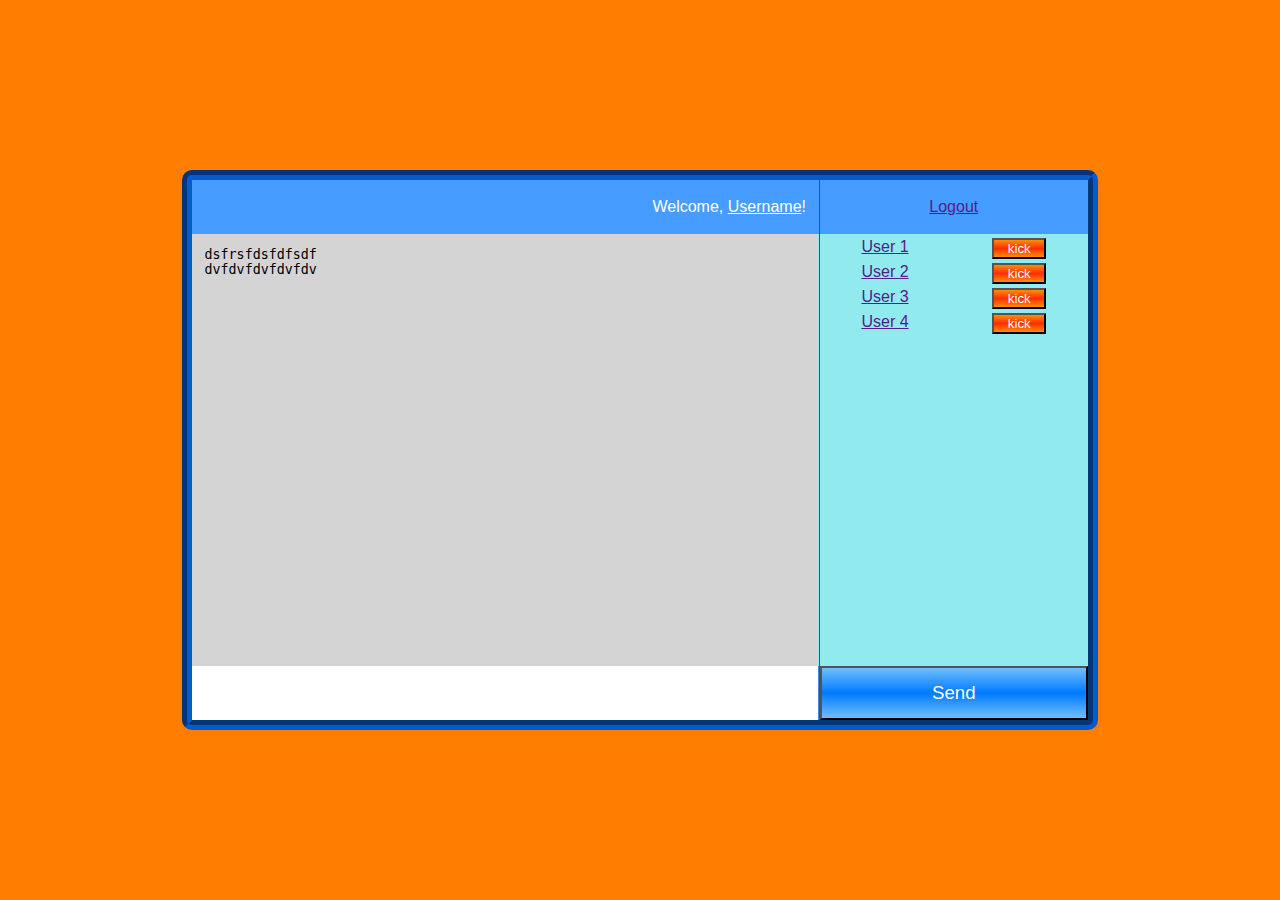
==== target/simple-chat-1.0-SNAPSHOT/chat/index.html @ ff6886b6 "first commit" ====
<!DOCTYPE html>
<html lang="en">
<head>
    <meta charset="UTF-8">
    <title>Chat</title>
    <link rel="stylesheet" href="style.css">
</head>
<body>
<div id="page">
    <div class="rectangle">
        <div class="header">
            <div class="welcome">
                <span>Welcome, <ins>Username</ins>!</span>
            </div>
            <div class="logout">
                <a href="">Logout</a>
            </div>
        </div>
        <div class="window">
            <div class="messages">
                <textarea readonly>
dsfrsfdsfdfsdf
dvfdvfdvfdvfdv
                </textarea>
            </div>
            <div class="users">
                <div class="user">
                    <a href="">User 1</a>
                    <button class="kick">
                        <span>kick</span>
                    </button>
                </div>
                <div class="user">
                    <a href="">User 2</a>
                    <button class="kick">
                        <span>kick</span>
                    </button>
                </div>
                <div class="user">
                    <a href="">User 3</a>
                    <button class="kick">
                        <span>kick</span>
                    </button>
                </div>
                <div class="user">
                    <a href="">User 4</a>
                    <button class="kick">
                        <span>kick</span>
                    </button>
                </div>
            </div>
        </div>
        <div class="footer">
            <div class="message">
                <input type="text">
            </div>
            <div class="send-massage">
                <button>
                    <span>Send</span>
                </button>
            </div>
        </div>
    </div>
</div>
</body>
</html>
---- target/simple-chat-1.0-SNAPSHOT/chat/style.css ----
html, body, #page {
    height: 100%;
}

body {
    margin: 0;
    background: #ff7d00;
    font-family: sans-serif;
}

#page{
    display: flex;
    justify-content: center;
    align-items: center;
}

/*rectangle*/

.rectangle{
    display: flex;
    flex-direction: column;
    justify-content: center;
    align-items: center;
    width: 70%;
    height: 60%;
    background: #91eaed;
    border: 10px groove #055acd;
    border-radius: 10px 10px;
}

/*header*/

.header{
    display: flex;
    justify-content: center;
    background: rgba(67, 153, 255, 0.97);
    width: 100%;
    height: 10%;
    color: white;
}

.welcome{
    display: flex;
    flex-direction: column;
    justify-content: center;
    align-items: flex-end;
    width: 70%;
    height: 100%;
}

.welcome > span{
    padding-right: 2%;
}

.logout{
    display: flex;
    justify-content: center;
    align-items: center;
    width: 30%;
    height: 100%;
    border-left: solid 1px #055acd;
}

/*window*/

.window{
    display: flex;
    justify-content: center;
    width: 100%;
    height: 80%;
}

.messages{
    width: 70%;
    height: 100%;
}

.messages > textarea{
    margin: 0;
    padding: 2%;
    resize: none;
    background: #d4d4d4;
    width: 96%;
    height: 96%;
    border: 0;
}

.users{
    width: 30%;
    height: 100%;
    border-left: solid 1px #055acd;
}

.users > .user{
    display: flex;
    flex-direction: row;
    justify-content: space-around;
    margin-top: 4px;
    margin-bottom: 4px;
}

.users .kick{
    width: 20%;
    cursor: pointer;
    font-size: 10pt;
    color: white;
    background: linear-gradient(to top, #ff8e03, #ff2d03, #ff8e03);
}

.users .kick:hover{
    background: #ff2d03;
}

.users .kick:active{
    background: linear-gradient(to top, #ff2d03, #ff8e03, #ff2d03);
}

/*footer*/

.footer{
    display: flex;
    justify-content: center;
    background: #4387ed;
    width: 100%;
    height: 10%;
}

.message{
    width: 70%;
    height: 100%;
}

.message > input{
    margin: 0;
    padding: 0 2%;
    width: 96%;
    height: 100%;
    border: 0;
}

.send-massage{
    width: 30%;
    height: 100%;
    border-left: solid 1px #055acd;
}

.send-massage > button{
    width: 100%;
    height: 100%;
    cursor: pointer;
    font-size: 14pt;
    color: white;
    background: linear-gradient(to top, #6fbfff, #007aff, #6fbfff);
}

.send-massage > button:hover{
    background: #6fbfff;
    box-shadow: 0 0 20px 2px aqua;
}

.send-massage > button:active{
    background: linear-gradient(to top, #007aff, #6fbfff, #007aff);
}
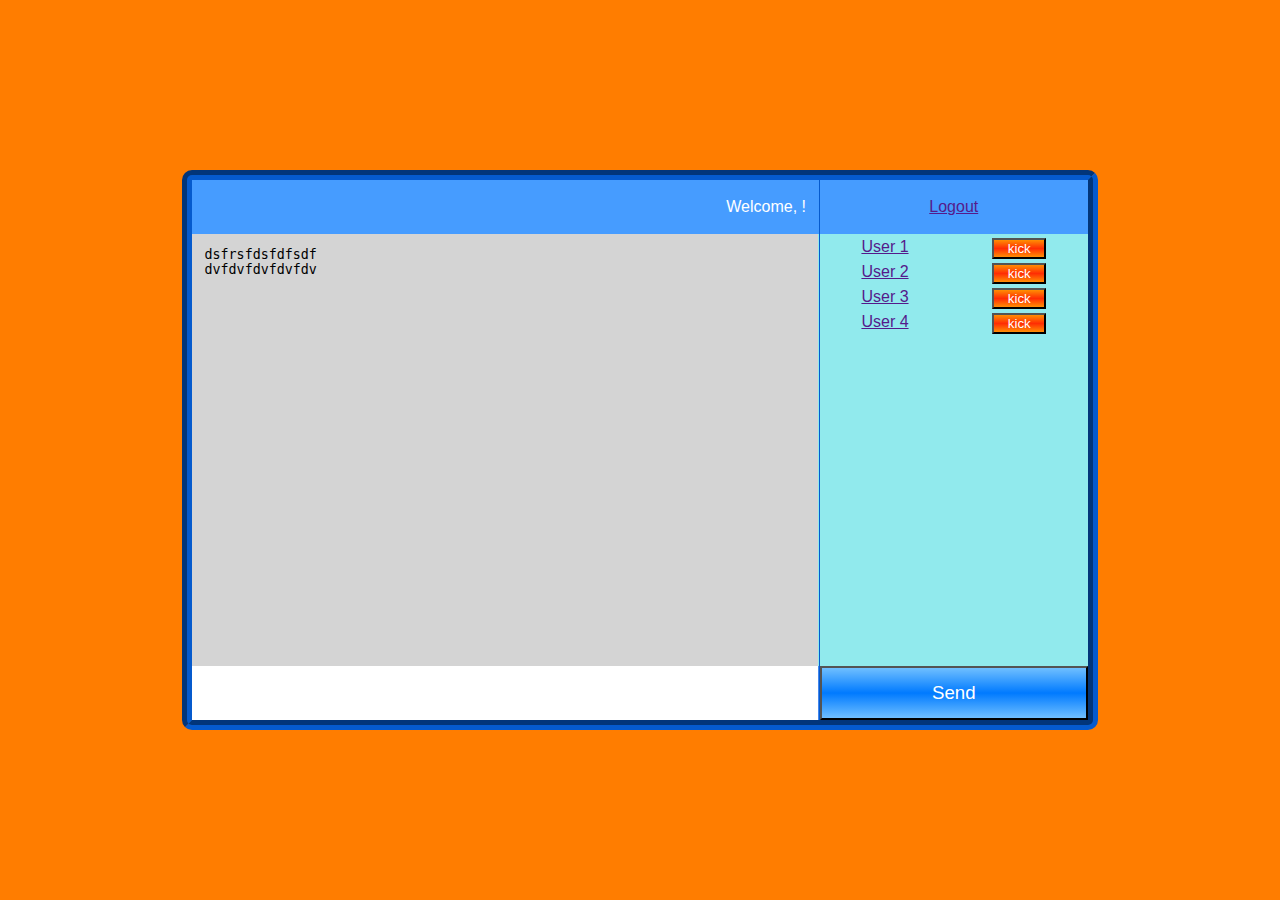
==== commit c3f5a695: "last commit" ====
--- a/target/simple-chat-1.0-SNAPSHOT/chat/index.html
+++ b/target/simple-chat-1.0-SNAPSHOT/chat/index.html
@@ -3,14 +3,15 @@
 <head>
     <meta charset="UTF-8">
     <title>Chat</title>
-    <link rel="stylesheet" href="style.css">
+    <link rel="stylesheet" href="style/style.css">
+    <script src="https://ajax.googleapis.com/ajax/libs/jquery/3.3.1/jquery.js"></script>
 </head>
 <body>
 <div id="page">
     <div class="rectangle">
         <div class="header">
             <div class="welcome">
-                <span>Welcome, <ins>Username</ins>!</span>
+                <span>Welcome, <ins></ins>!</span>
             </div>
             <div class="logout">
                 <a href="">Logout</a>
@@ -62,5 +63,9 @@
         </div>
     </div>
 </div>
+<script src="listener/EventEmitter.js"></script>
+<script src="Model.js"></script>
+<script src="View.js"></script>
+<script src="init.js"></script>
 </body>
 </html>--- a/target/simple-chat-1.0-SNAPSHOT/chat/style/style.css
+++ b/target/simple-chat-1.0-SNAPSHOT/chat/style/style.css
@@ -0,0 +1,164 @@
+html, body, #page {
+    height: 100%;
+}
+
+body {
+    margin: 0;
+    background: #ff7d00;
+    font-family: sans-serif;
+}
+
+#page{
+    display: flex;
+    justify-content: center;
+    align-items: center;
+}
+
+/*rectangle*/
+
+.rectangle{
+    display: flex;
+    flex-direction: column;
+    justify-content: center;
+    align-items: center;
+    width: 70%;
+    height: 60%;
+    background: #91eaed;
+    border: 10px groove #055acd;
+    border-radius: 10px 10px;
+}
+
+/*header*/
+
+.header{
+    display: flex;
+    justify-content: center;
+    background: rgba(67, 153, 255, 0.97);
+    width: 100%;
+    height: 10%;
+    color: white;
+}
+
+.welcome{
+    display: flex;
+    flex-direction: column;
+    justify-content: center;
+    align-items: flex-end;
+    width: 70%;
+    height: 100%;
+}
+
+.welcome > span{
+    padding-right: 2%;
+}
+
+.logout{
+    display: flex;
+    justify-content: center;
+    align-items: center;
+    width: 30%;
+    height: 100%;
+    border-left: solid 1px #055acd;
+}
+
+/*window*/
+
+.window{
+    display: flex;
+    justify-content: center;
+    width: 100%;
+    height: 80%;
+}
+
+.messages{
+    width: 70%;
+    height: 100%;
+}
+
+.messages > textarea{
+    margin: 0;
+    padding: 2%;
+    resize: none;
+    background: #d4d4d4;
+    width: 96%;
+    height: 96%;
+    border: 0;
+}
+
+.users{
+    width: 30%;
+    height: 100%;
+    border-left: solid 1px #055acd;
+}
+
+.users > .user{
+    display: flex;
+    flex-direction: row;
+    justify-content: space-around;
+    margin-top: 4px;
+    margin-bottom: 4px;
+}
+
+.users .kick{
+    width: 20%;
+    cursor: pointer;
+    font-size: 10pt;
+    color: white;
+    background: linear-gradient(to top, #ff8e03, #ff2d03, #ff8e03);
+}
+
+.users .kick:hover{
+    background: #ff2d03;
+}
+
+.users .kick:active{
+    background: linear-gradient(to top, #ff2d03, #ff8e03, #ff2d03);
+}
+
+/*footer*/
+
+.footer{
+    display: flex;
+    justify-content: center;
+    background: #4387ed;
+    width: 100%;
+    height: 10%;
+}
+
+.message{
+    width: 70%;
+    height: 100%;
+}
+
+.message > input{
+    margin: 0;
+    padding: 0 2%;
+    width: 96%;
+    height: 100%;
+    border: 0;
+}
+
+.send-massage{
+    width: 30%;
+    height: 100%;
+    border-left: solid 1px #055acd;
+}
+
+.send-massage > button{
+    width: 100%;
+    height: 100%;
+    cursor: pointer;
+    font-size: 14pt;
+    color: white;
+    background: linear-gradient(to top, #6fbfff, #007aff, #6fbfff);
+}
+
+.send-massage > button:hover{
+    background: #6fbfff;
+    box-shadow: 0 0 20px 2px aqua;
+}
+
+.send-massage > button:active{
+    background: linear-gradient(to top, #007aff, #6fbfff, #007aff);
+}
+
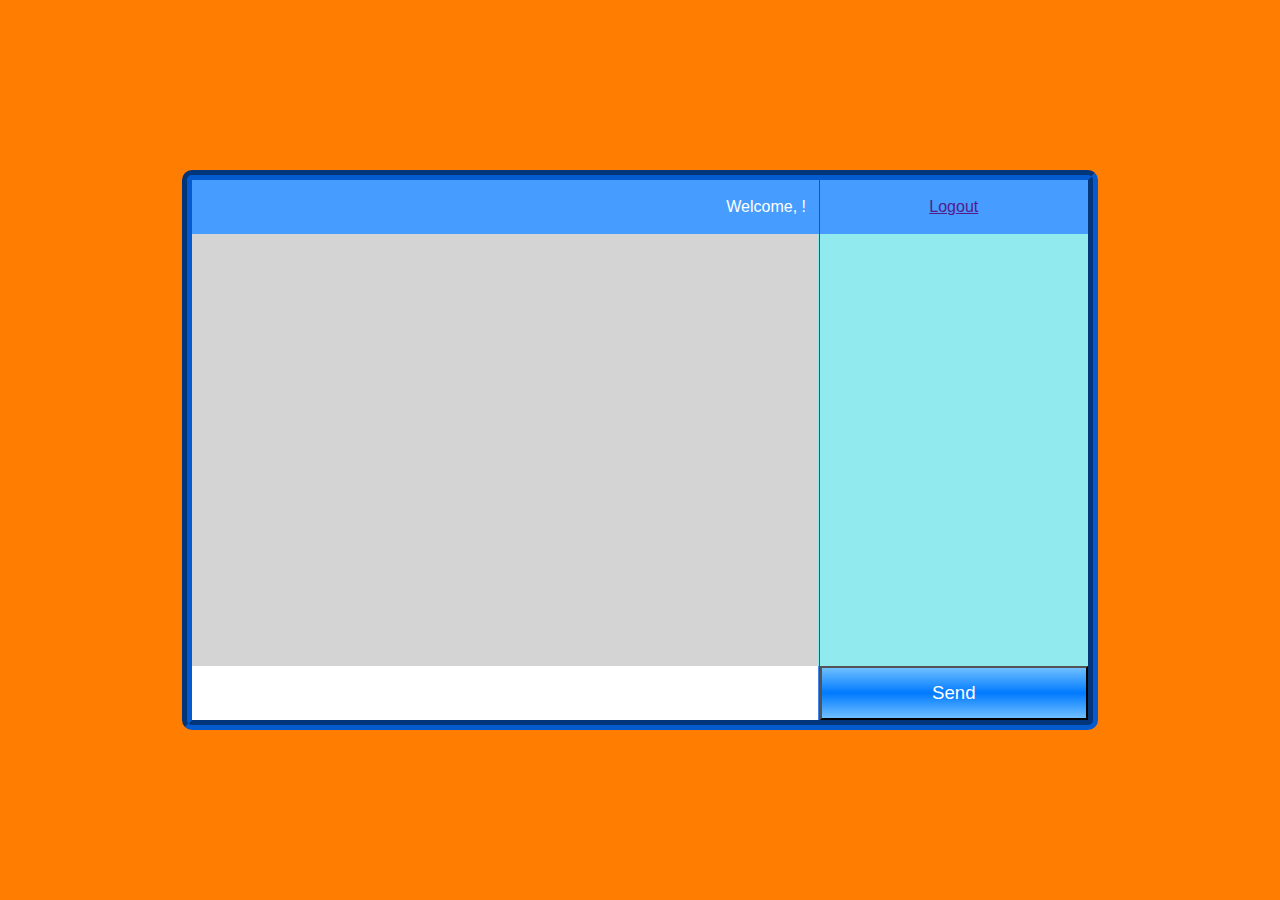
==== commit d63470af: "last commit" ====
--- a/target/simple-chat-1.0-SNAPSHOT/chat/index.html
+++ b/target/simple-chat-1.0-SNAPSHOT/chat/index.html
@@ -2,6 +2,7 @@
 <html lang="en">
 <head>
     <meta charset="UTF-8">
+    <meta http-equiv='Content-Type' content='text/html; charset=UTF-8' />
     <title>Chat</title>
     <link rel="stylesheet" href="style/style.css">
     <script src="https://ajax.googleapis.com/ajax/libs/jquery/3.3.1/jquery.js"></script>
@@ -20,35 +21,9 @@
         <div class="window">
             <div class="messages">
                 <textarea readonly>
-dsfrsfdsfdfsdf
-dvfdvfdvfdvfdv
                 </textarea>
             </div>
             <div class="users">
-                <div class="user">
-                    <a href="">User 1</a>
-                    <button class="kick">
-                        <span>kick</span>
-                    </button>
-                </div>
-                <div class="user">
-                    <a href="">User 2</a>
-                    <button class="kick">
-                        <span>kick</span>
-                    </button>
-                </div>
-                <div class="user">
-                    <a href="">User 3</a>
-                    <button class="kick">
-                        <span>kick</span>
-                    </button>
-                </div>
-                <div class="user">
-                    <a href="">User 4</a>
-                    <button class="kick">
-                        <span>kick</span>
-                    </button>
-                </div>
             </div>
         </div>
         <div class="footer">
@@ -64,6 +39,7 @@
     </div>
 </div>
 <script src="listener/EventEmitter.js"></script>
+<script src="Tags.js"></script>
 <script src="Model.js"></script>
 <script src="View.js"></script>
 <script src="init.js"></script>
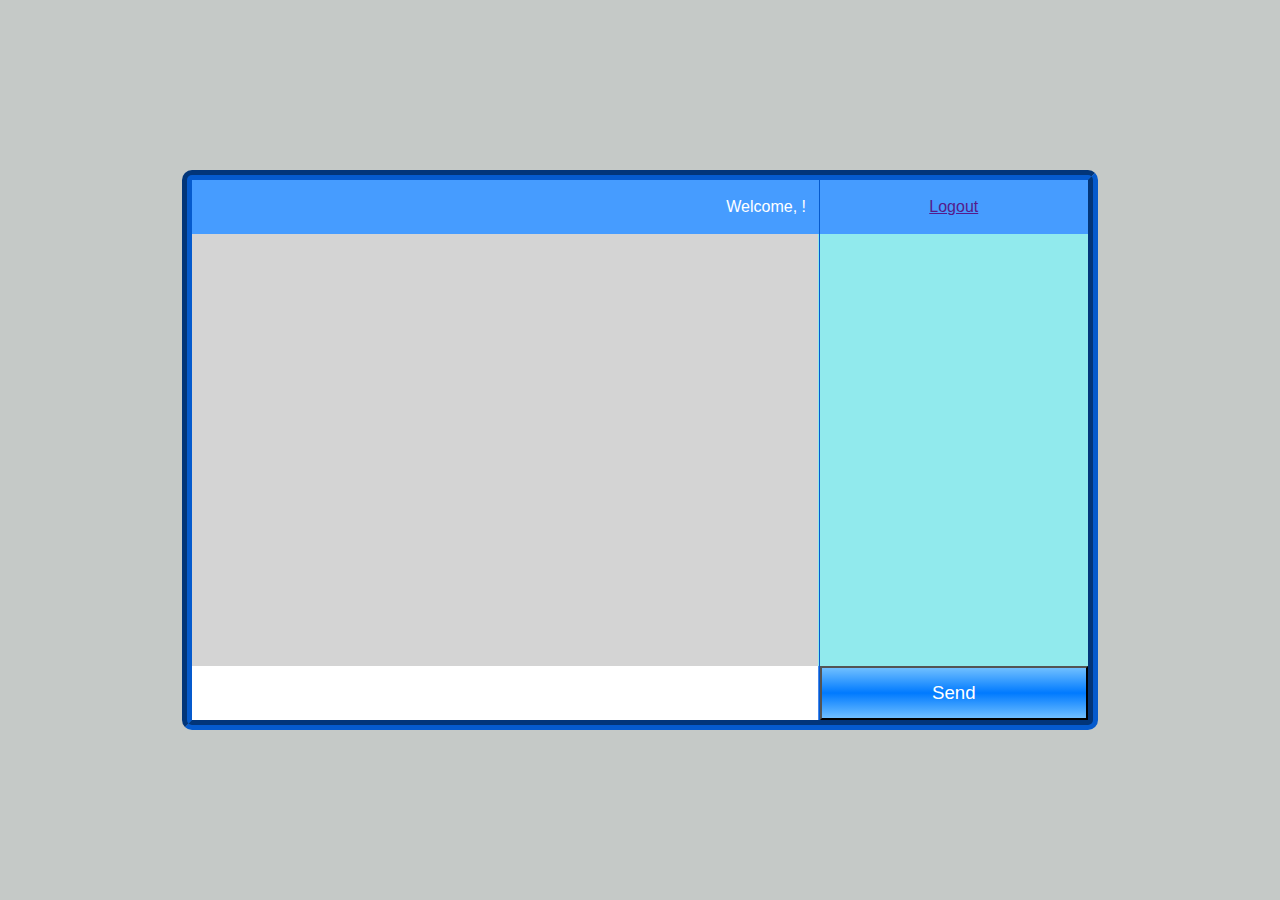
==== commit 59645ff8: "last version" ====
--- a/target/simple-chat-1.0-SNAPSHOT/chat/index.html
+++ b/target/simple-chat-1.0-SNAPSHOT/chat/index.html
@@ -4,7 +4,7 @@
     <meta charset="UTF-8">
     <meta http-equiv='Content-Type' content='text/html; charset=UTF-8' />
     <title>Chat</title>
-    <link rel="stylesheet" href="style/style.css">
+    <link rel="stylesheet" href="style/st.css">
     <script src="https://ajax.googleapis.com/ajax/libs/jquery/3.3.1/jquery.js"></script>
 </head>
 <body>
--- a/target/simple-chat-1.0-SNAPSHOT/chat/style/st.css
+++ b/target/simple-chat-1.0-SNAPSHOT/chat/style/st.css
@@ -0,0 +1,164 @@
+html, body, #page {
+    height: 100%;
+}
+
+body {
+    margin: 0;
+    background: #c5c9c7;
+    font-family: sans-serif;
+}
+
+#page{
+    display: flex;
+    justify-content: center;
+    align-items: center;
+}
+
+/*rectangle*/
+
+.rectangle{
+    display: flex;
+    flex-direction: column;
+    justify-content: center;
+    align-items: center;
+    width: 70%;
+    height: 60%;
+    background: #91eaed;
+    border: 10px groove #055acd;
+    border-radius: 10px 10px;
+}
+
+/*header*/
+
+.header{
+    display: flex;
+    justify-content: center;
+    background: rgba(67, 153, 255, 0.97);
+    width: 100%;
+    height: 10%;
+    color: white;
+}
+
+.welcome{
+    display: flex;
+    flex-direction: column;
+    justify-content: center;
+    align-items: flex-end;
+    width: 70%;
+    height: 100%;
+}
+
+.welcome > span{
+    padding-right: 2%;
+}
+
+.logout{
+    display: flex;
+    justify-content: center;
+    align-items: center;
+    width: 30%;
+    height: 100%;
+    border-left: solid 1px #055acd;
+}
+
+/*window*/
+
+.window{
+    display: flex;
+    justify-content: center;
+    width: 100%;
+    height: 80%;
+}
+
+.messages{
+    width: 70%;
+    height: 100%;
+}
+
+.messages > textarea{
+    margin: 0;
+    padding: 2%;
+    resize: none;
+    background: #d4d4d4;
+    width: 96%;
+    height: 96%;
+    border: 0;
+}
+
+.users{
+    width: 30%;
+    height: 100%;
+    border-left: solid 1px #055acd;
+}
+
+.users > .user{
+    display: flex;
+    flex-direction: row;
+    justify-content: space-around;
+    margin-top: 4px;
+    margin-bottom: 4px;
+}
+
+.users .kick{
+    width: 20%;
+    cursor: pointer;
+    font-size: 10pt;
+    color: white;
+    background: linear-gradient(to top, #c5c9c7, #a7aba9, #c5c9c7);
+}
+
+.users .kick:hover{
+    background: #a7aba9;
+}
+
+.users .kick:active{
+    background: linear-gradient(to top, #a7aba9, #c5c9c7, #a7aba9);
+}
+
+/*footer*/
+
+.footer{
+    display: flex;
+    justify-content: center;
+    background: #4387ed;
+    width: 100%;
+    height: 10%;
+}
+
+.message{
+    width: 70%;
+    height: 100%;
+}
+
+.message > input{
+    margin: 0;
+    padding: 0 2%;
+    width: 96%;
+    height: 100%;
+    border: 0;
+}
+
+.send-massage{
+    width: 30%;
+    height: 100%;
+    border-left: solid 1px #055acd;
+}
+
+.send-massage > button{
+    width: 100%;
+    height: 100%;
+    cursor: pointer;
+    font-size: 14pt;
+    color: white;
+    background: linear-gradient(to top, #6fbfff, #007aff, #6fbfff);
+}
+
+.send-massage > button:hover{
+    background: #6fbfff;
+    box-shadow: 0 0 20px 2px aqua;
+}
+
+.send-massage > button:active{
+    background: linear-gradient(to top, #007aff, #6fbfff, #007aff);
+}
+
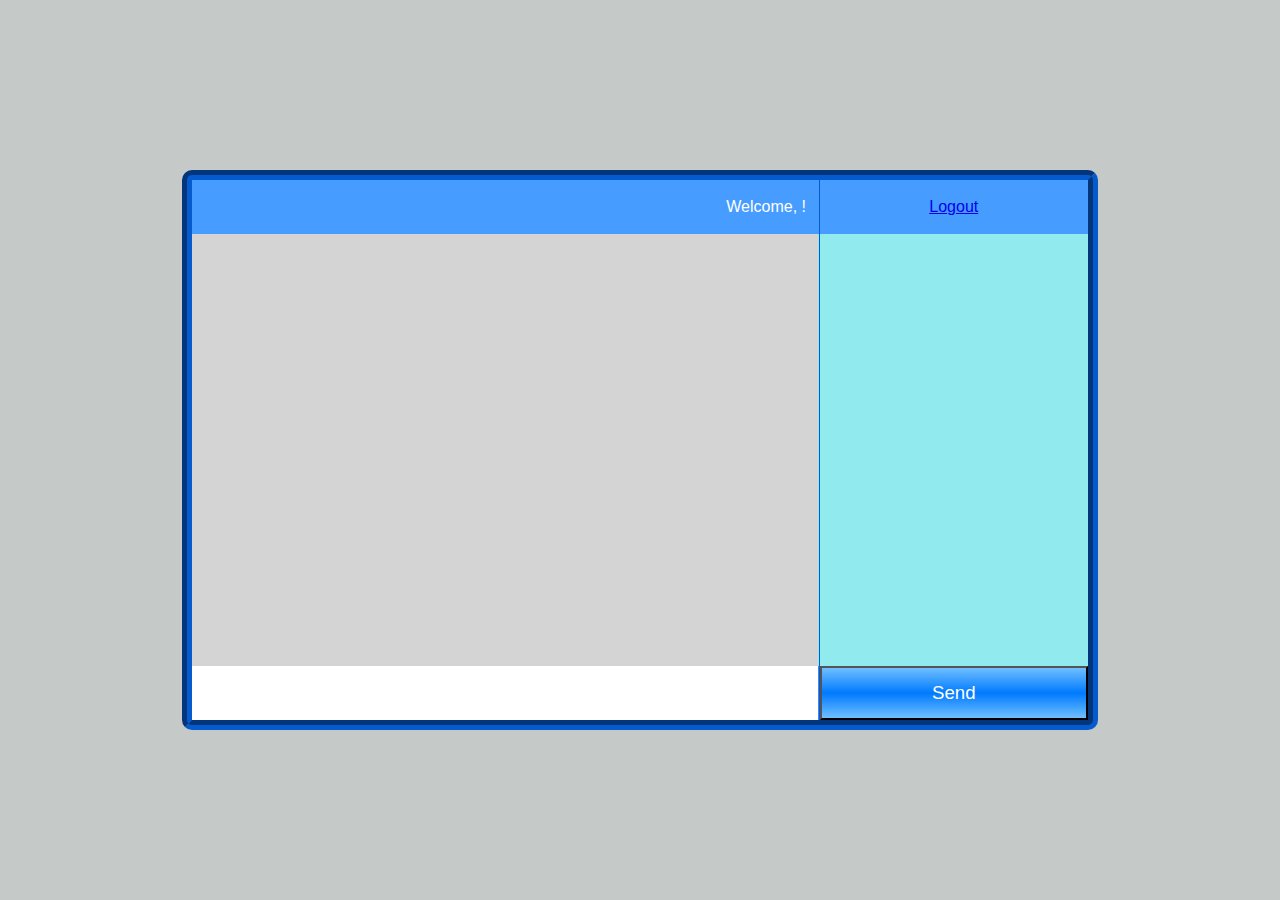
==== commit 8a388a1e: "last version" ====
--- a/target/simple-chat-1.0-SNAPSHOT/chat/index.html
+++ b/target/simple-chat-1.0-SNAPSHOT/chat/index.html
@@ -15,7 +15,7 @@
                 <span>Welcome, <ins></ins>!</span>
             </div>
             <div class="logout">
-                <a href="">Logout</a>
+                <a href="../">Logout</a>
             </div>
         </div>
         <div class="window">
